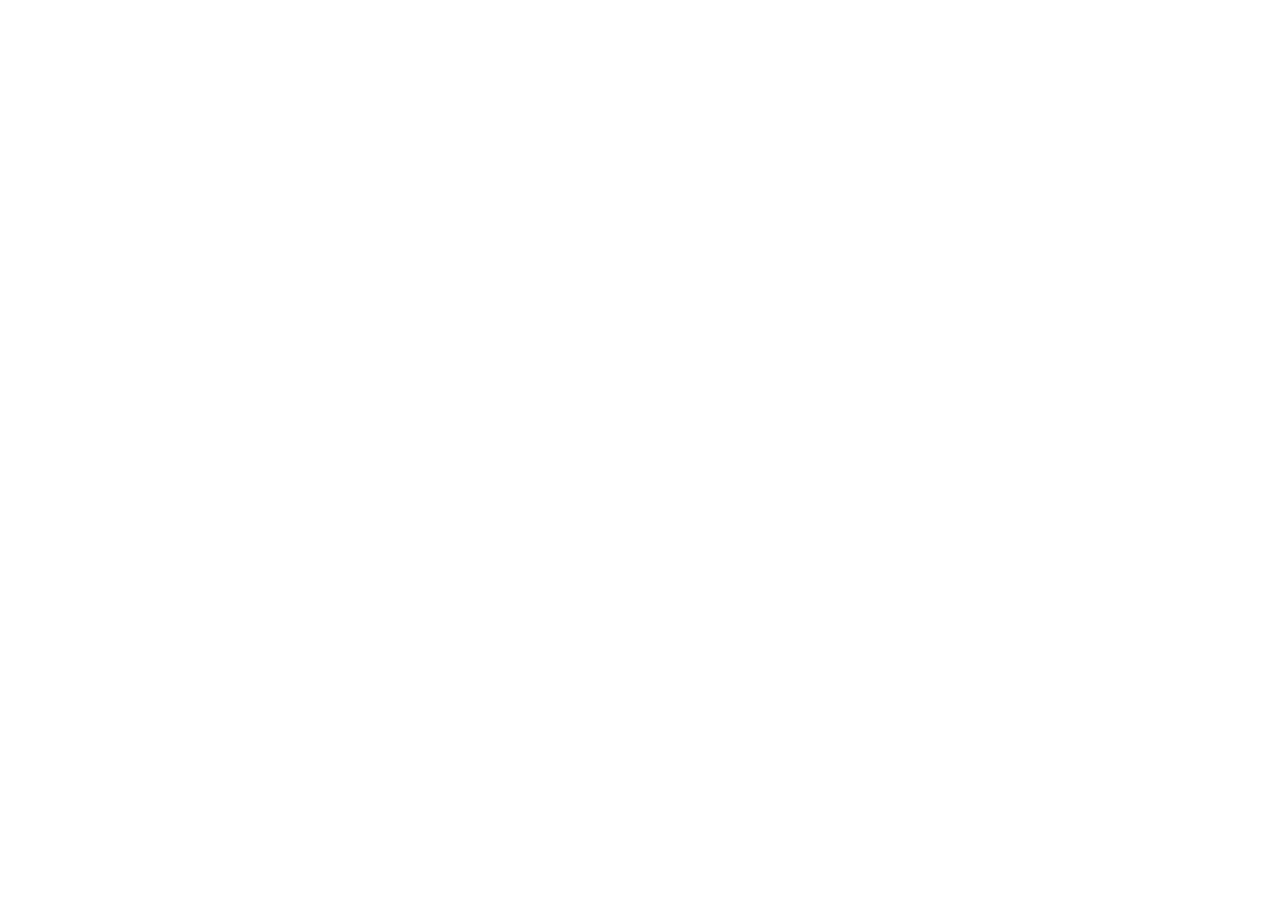
==== contatos.html @ 59c1a5a6 "alterar title para contactos" ====
<!DOCTYPE html>
<html lang="en">
<head>
    <meta charset="UTF-8">
    <meta name="viewport" content="width=device-width, initial-scale=1.0">
    <title>Contactos</title>
</head>
<body>
    
</body>
</html>
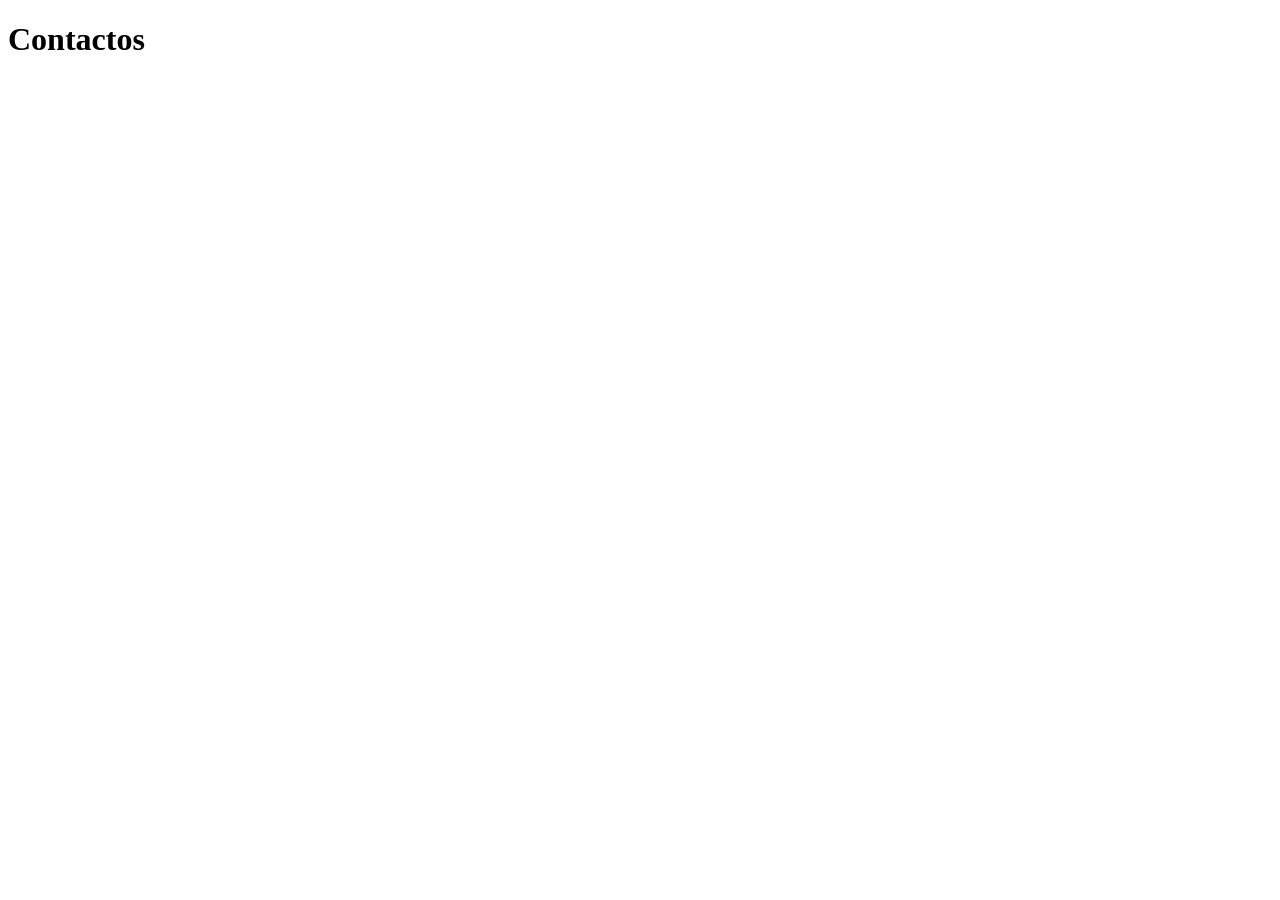
==== commit fa73b096: "Adicionar título da página" ====
--- a/contatos.html
+++ b/contatos.html
@@ -6,6 +6,6 @@
     <title>Contactos</title>
 </head>
 <body>
-    
+    <h1>Contactos</h1>
 </body>
 </html>
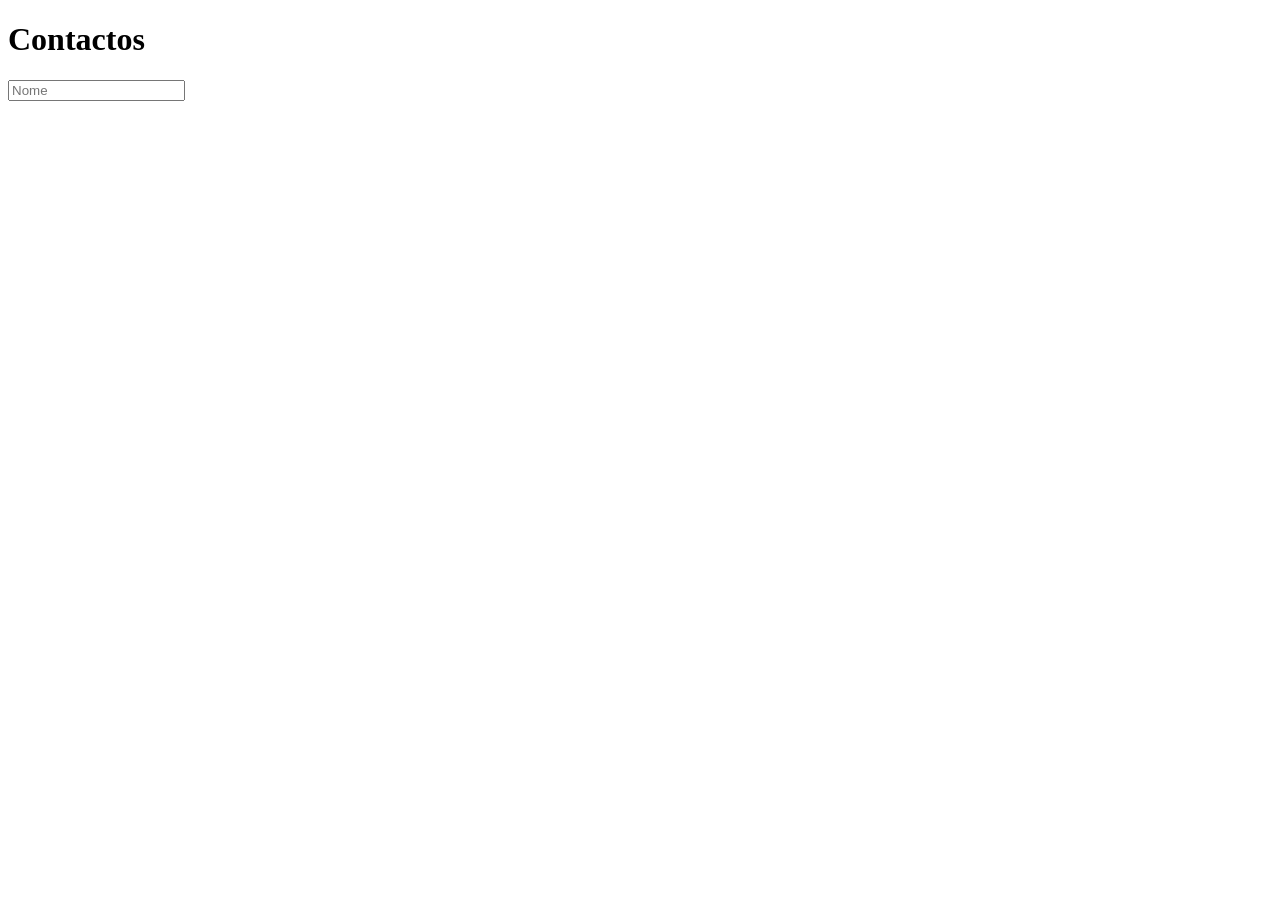
==== commit 33623452: "Adicionar campo nome" ====
--- a/contatos.html
+++ b/contatos.html
@@ -7,5 +7,8 @@
 </head>
 <body>
     <h1>Contactos</h1>
+    <form>
+        <input type="text" id="nome" placeholder="Nome">
+</form>
 </body>
 </html>
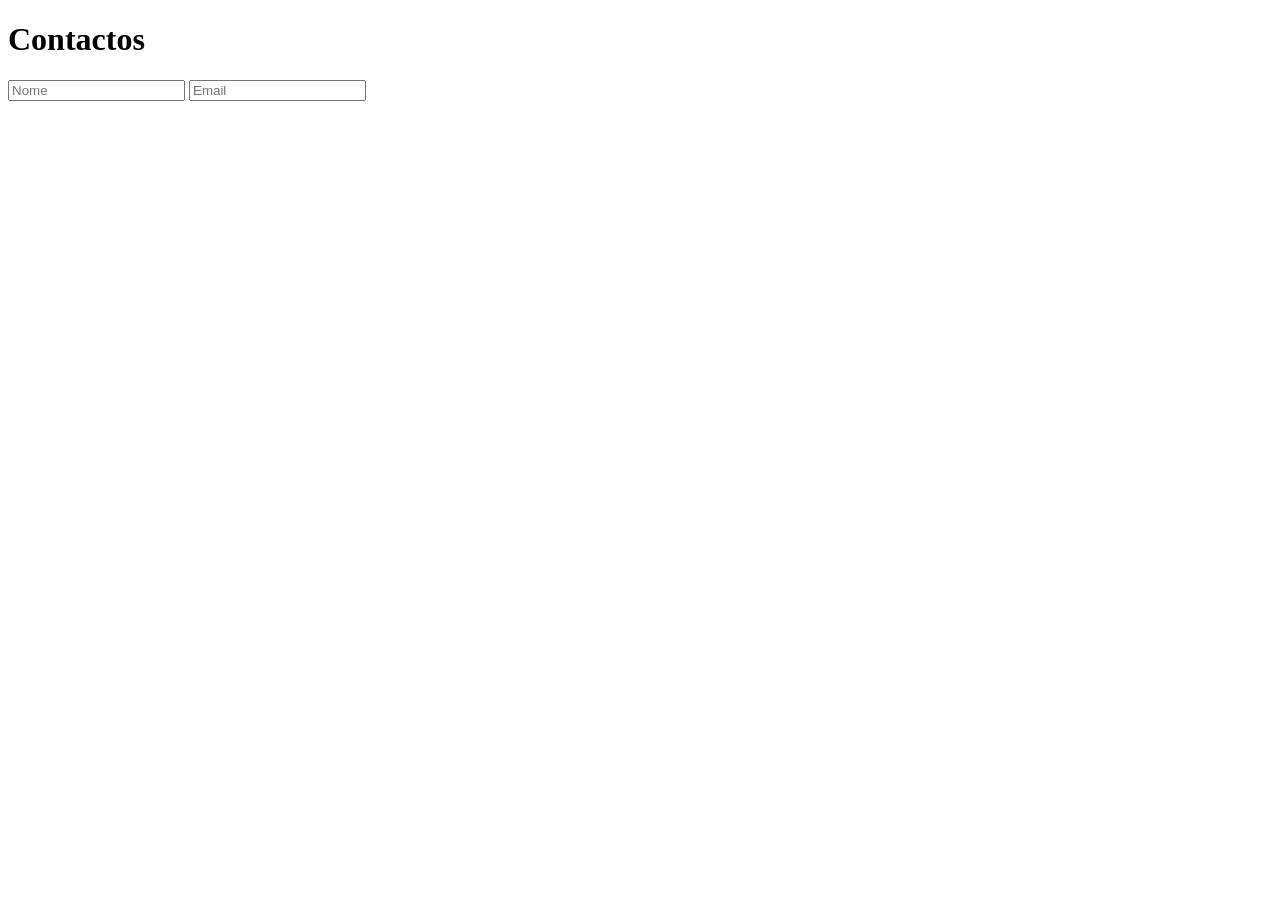
==== commit e27dae4e: "Adicionar campo email" ====
--- a/contatos.html
+++ b/contatos.html
@@ -9,6 +9,7 @@
     <h1>Contactos</h1>
     <form>
         <input type="text" id="nome" placeholder="Nome">
+        <input type="email" id="email" placeholder="Email">
 </form>
 </body>
 </html>
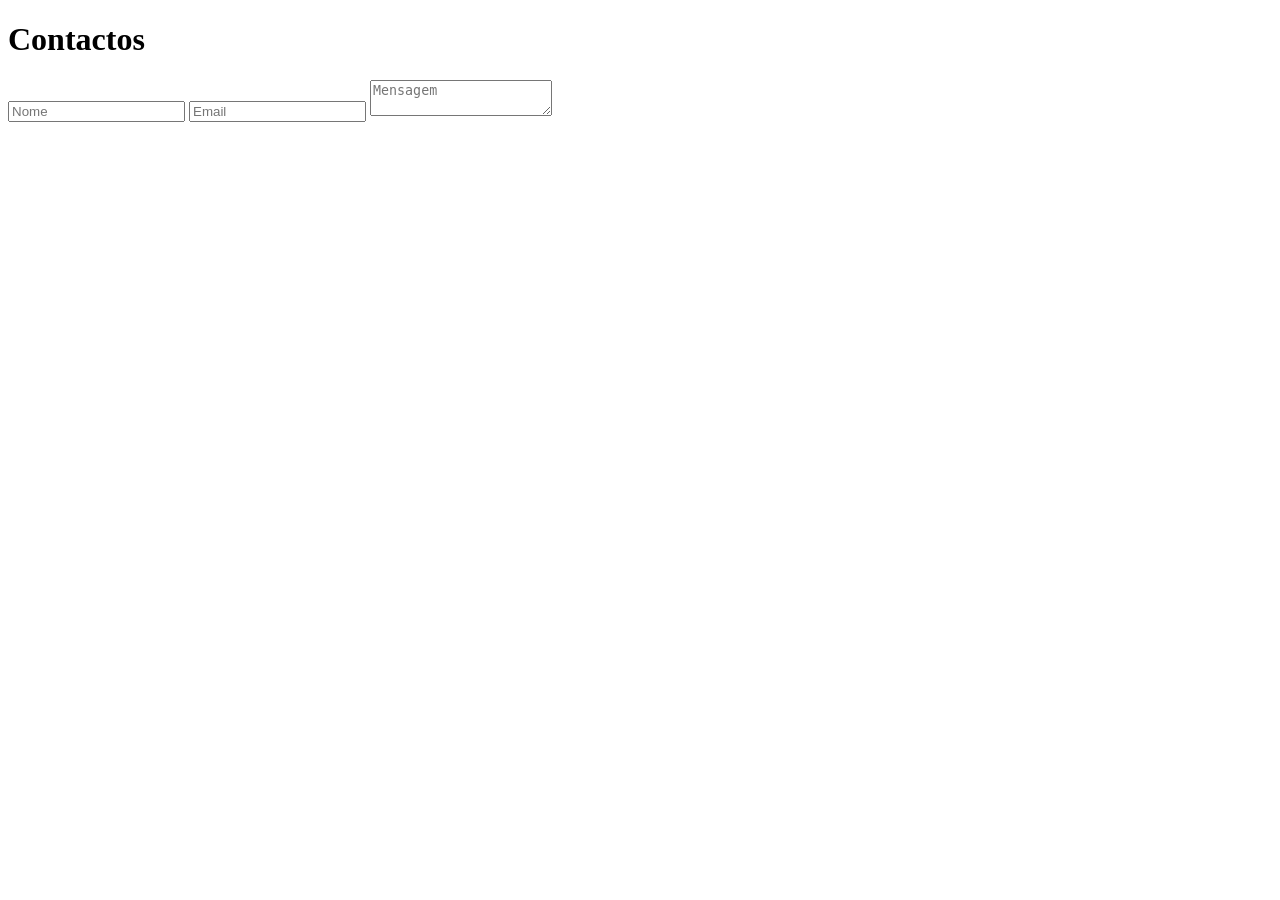
==== commit 8f152c51: "Adicionar campo mensagem" ====
--- a/contatos.html
+++ b/contatos.html
@@ -10,6 +10,7 @@
     <form>
         <input type="text" id="nome" placeholder="Nome">
         <input type="email" id="email" placeholder="Email">
+        <textarea id="mensagem" placeholder="Mensagem"></textarea>
 </form>
 </body>
 </html>
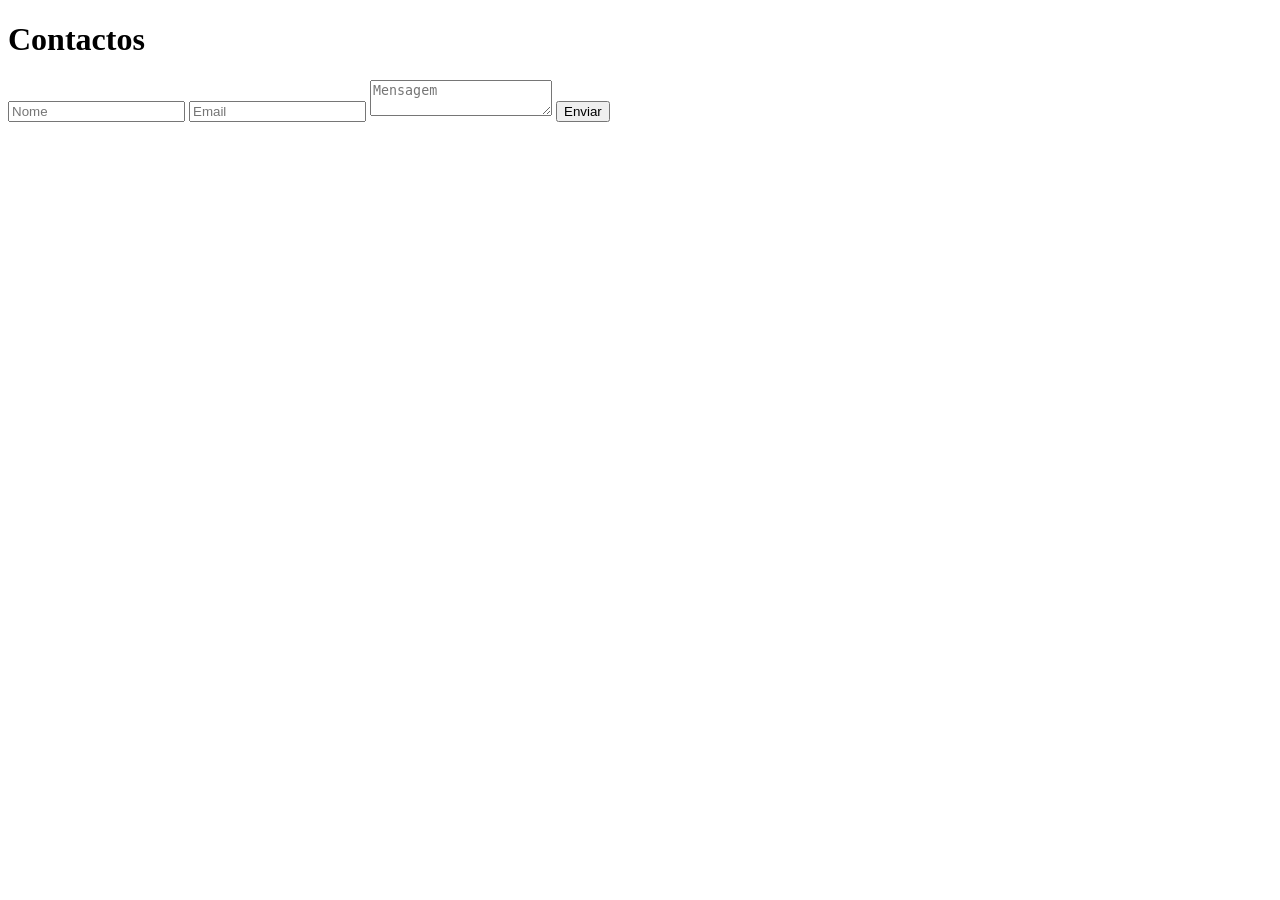
==== commit b67bed38: "Adicionar botão enviar" ====
--- a/contatos.html
+++ b/contatos.html
@@ -11,6 +11,7 @@
         <input type="text" id="nome" placeholder="Nome">
         <input type="email" id="email" placeholder="Email">
         <textarea id="mensagem" placeholder="Mensagem"></textarea>
+        <button type="submit">Enviar</button>
 </form>
 </body>
 </html>
